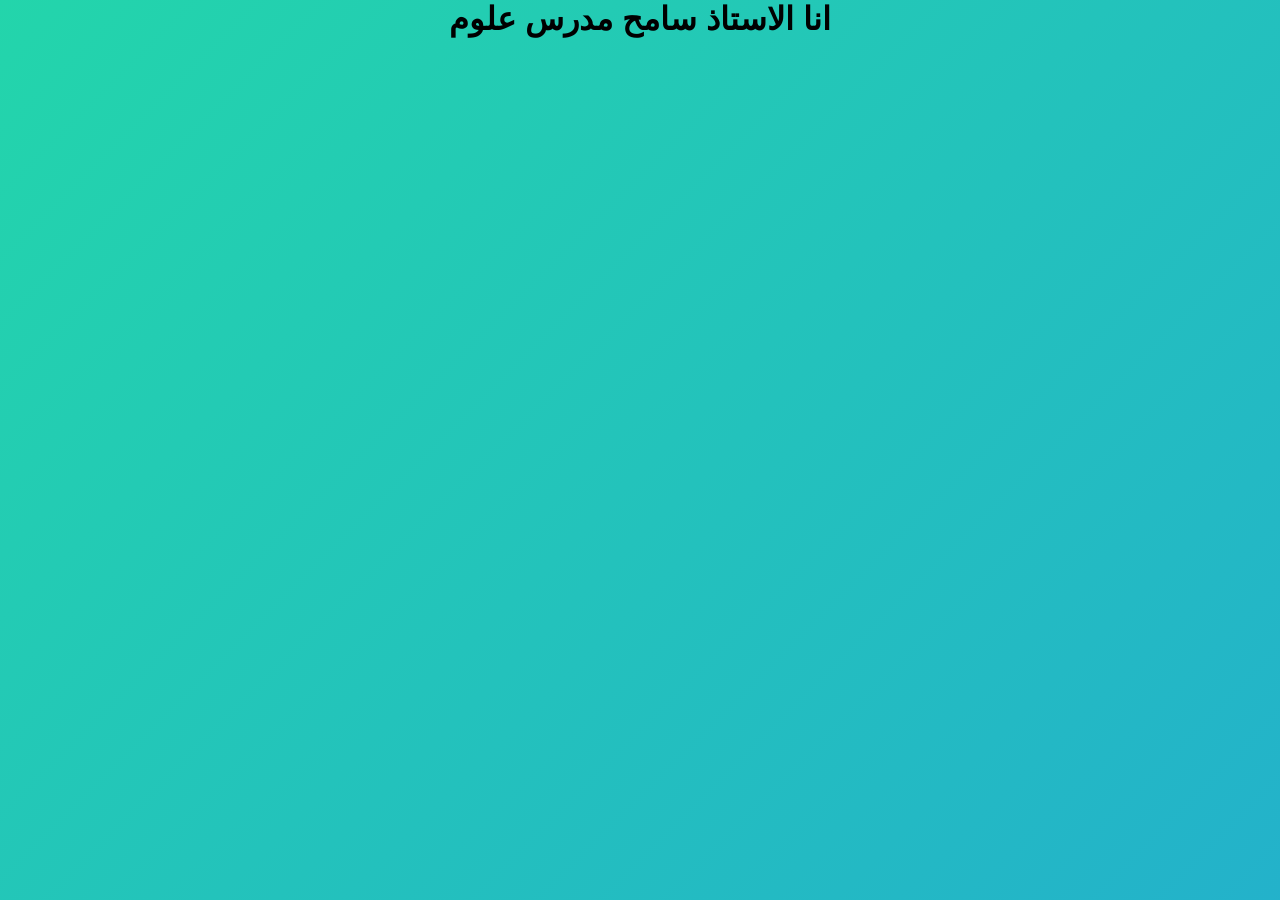
==== about.html @ 35e5bb06 "Add files via upload" ====
<!DOCTYPE html>
<html lang="en" dir="rtl">
<head>
    <link rel="stylesheet" href="style.css">
    <meta charset="UTF-8">
    <meta name="viewport" content="width=device-width, initial-scale=1.0">
    <title>عني</title>
</head>
<body>
    <h1 style="text-align: center;"> انا الاستاذ سامح مدرس علوم</h1>
</body>
</html>
---- style.css ----
* {
    margin: 0;
    padding: 0;
    box-sizing: border-box;
}

body {

    min-height: 100vh;

    background: linear-gradient(-45deg,
            #ee7752,
            #e73c7e,
            #23a6d5,
            #23d5ab);

    background-size: 400% 400%;
    animation: gradient 10s ease infinite;

    font-family: Arial, sans-serif;
}

@keyframes gradient {
    0% {
        background-position: 0% 50%;
    }

    50% {
        background-position: 100% 50%;
    }

    100% {
        background-position: 0% 50%;
    }
}

.logo {
    font-size: 60px;
    font-weight: bold;
    color: white;
}

.nav-links {
    display: flex;
    justify-content: flex-start;
    gap: 30px;
    flex-wrap: wrap;
}

.nav-links a {
    text-decoration: none;
    color: white;
    font-size: 20px;
    transition: 0.3s;
}

.nav-links a:hover {
    transform: translateY(-3px);
    color: rgba(0, 0, 0, 0.7);
}

@media (max-width: 768px) {

    .logo {
        text-align: center;
        font-size: 45px;
        margin-bottom: 15px;
    }

    .nav-links {
        justify-content: center;
        gap: 15px;
    }

    .nav-links a {
        font-size: 18px;
    }
}

.main-title {
    font-size: 30px;
    font-weight: bold;
    color: white;
}

.sub-title {
    font-size: 80px;
    font-weight: bold;
    color: white;
}

p {
    padding-top: 10%;
    font-size: 20px;
    color: white;
    margin-left: 10%;
}


img {
    width: 250px;
    height: 250px;
    border-radius: 50%;
    object-fit: cover;
}

.contact-form {
    max-width: 600px;
    margin: 50px auto;
    padding: 30px;
    background: rgba(255, 255, 255, 0.1);
    backdrop-filter: blur(10px);
    border-radius: 20px;
}

.contact-form input,
.contact-form textarea {
    width: 100%;
    padding: 15px;
    margin-bottom: 15px;
    border: none;
    border-radius: 10px;
    outline: none;
    font-size: 16px;
}

.contact-form textarea {
    height: 150px;
    resize: vertical;
}

.contact-form button {
    width: 100%;
    padding: 15px;
    border: none;
    border-radius: 10px;
    cursor: pointer;
    font-size: 18px;
    transition: 0.3s;
}

.contact-form button:hover {
    transform: translateY(-3px);
}

.contact-form button:active {
    transform: translateY(3px);
    background-color: rgba(0, 0, 0, 0.7);
}
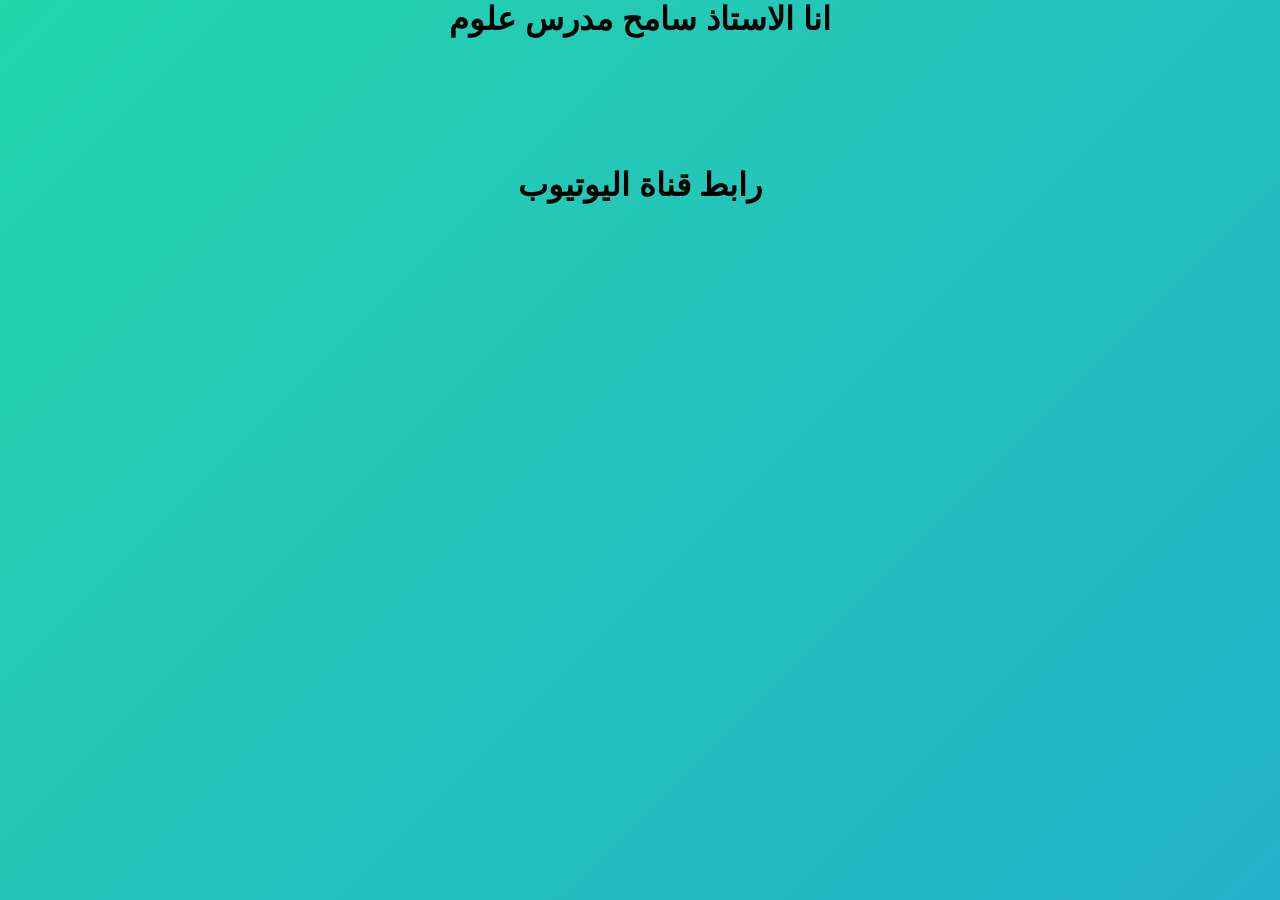
==== commit a614736b: "Add files via upload" ====
--- a/about.html
+++ b/about.html
@@ -7,6 +7,8 @@
     <title>عني</title>
 </head>
 <body>
-    <h1 style="text-align: center;"> انا الاستاذ سامح مدرس علوم</h1>
+    <h1 style="text-align: center; padding-bottom: 10%;"> انا الاستاذ سامح مدرس علوم</h1>
+    <h1><a style="color: black; text-decoration: none;" href="https://www.youtube.com/@samehsobhy9946">رابط قناة اليوتيوب</a></h1>
+    <a></a>
 </body>
 </html>
--- a/style.css
+++ b/style.css
@@ -146,4 +146,10 @@
 .contact-form button:active {
     transform: translateY(3px);
     background-color: rgba(0, 0, 0, 0.7);
+}
+
+a{
+    display: flex;
+    justify-content: center;
+    gap: 20px;
 }
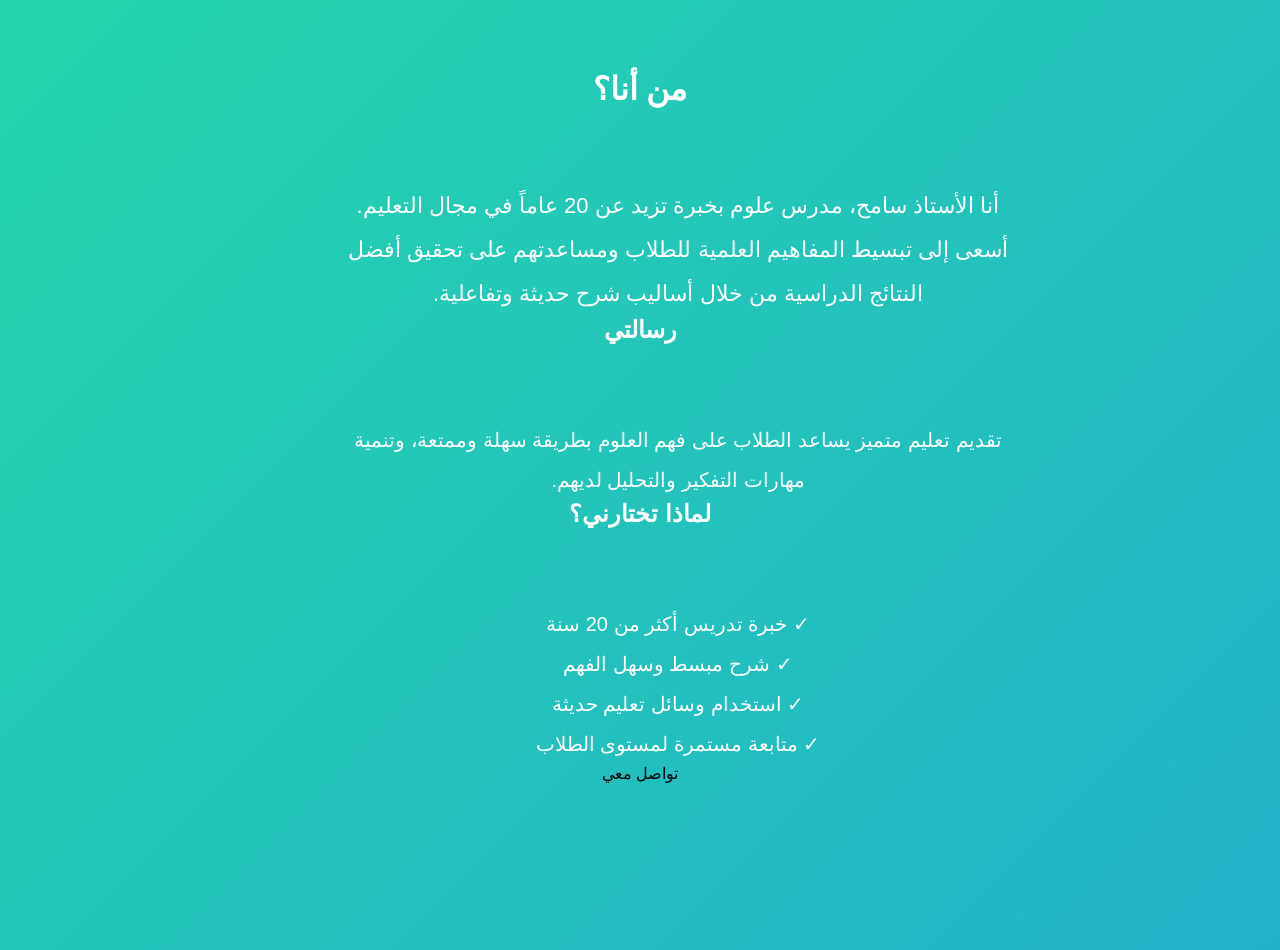
==== commit f19a6a9b: "Add files via upload" ====
--- a/about.html
+++ b/about.html
@@ -1,14 +1,40 @@
 <!DOCTYPE html>
-<html lang="en" dir="rtl">
+<html lang="ar" dir="rtl">
 <head>
-    <link rel="stylesheet" href="style.css">
     <meta charset="UTF-8">
     <meta name="viewport" content="width=device-width, initial-scale=1.0">
     <title>عني</title>
+    <link rel="stylesheet" href="style.css">
 </head>
 <body>
-    <h1 style="text-align: center; padding-bottom: 10%;"> انا الاستاذ سامح مدرس علوم</h1>
-    <h1><a style="color: black; text-decoration: none;" href="https://www.youtube.com/@samehsobhy9946">رابط قناة اليوتيوب</a></h1>
-    <a></a>
+
+    <div style="max-width: 800px; margin: 50px auto; text-align: center; color: white; padding: 20px;">
+        <h1>من أنا؟</h1>
+
+        <p style="font-size: 22px; line-height: 2;">
+            أنا الأستاذ سامح، مدرس علوم بخبرة تزيد عن 20 عاماً في مجال التعليم.
+            أسعى إلى تبسيط المفاهيم العلمية للطلاب ومساعدتهم على تحقيق أفضل النتائج
+            الدراسية من خلال أساليب شرح حديثة وتفاعلية.
+        </p>
+
+        <h2>رسالتي</h2>
+        <p style="font-size: 20px; line-height: 2;">
+            تقديم تعليم متميز يساعد الطلاب على فهم العلوم بطريقة سهلة وممتعة،
+            وتنمية مهارات التفكير والتحليل لديهم.
+        </p>
+
+        <h2>لماذا تختارني؟</h2>
+        <p style="font-size: 20px; line-height: 2;">
+            ✓ خبرة تدريس أكثر من 20 سنة<br>
+            ✓ شرح مبسط وسهل الفهم<br>
+            ✓ استخدام وسائل تعليم حديثة<br>
+            ✓ متابعة مستمرة لمستوى الطلاب
+        </p>
+
+        <a style="text-decoration: none ; color: black;" href="conect.html" class="btn btn-light">
+            تواصل معي
+        </a>
+    </div>
+
 </body>
 </html>
--- a/style.css
+++ b/style.css
@@ -148,8 +148,64 @@
     background-color: rgba(0, 0, 0, 0.7);
 }
 
-a{
+a {
     display: flex;
     justify-content: center;
     gap: 20px;
-}+}
+
+#conect {
+    margin-top: 5rem;
+    width: 50%;
+    height: 50px;
+    border-radius: 10px;
+    background-color: black;
+    margin-left: 1%;
+    display: flex;
+    justify-content: center;
+    gap: 20px
+}
+
+#conect a {
+    text-decoration: none;
+    color: rgb(255, 255, 255);
+    font-size: 20px;
+}
+
+#conect:hover {
+    transform: translateY(-3px);
+    border-radius: 10px;
+}
+
+
+
+#about {
+    margin-top: 5rem;
+    width: 50%;
+    height: 50px;
+    border-radius: 10px;
+    background-color: black;
+    display: flex;
+    justify-content: center;
+    gap: 20px
+}
+
+#about a {
+    text-decoration: none;
+    color: rgb(255, 255, 255);
+    font-size: 30px;
+}
+
+#about:hover {
+    transform: translateY(-3px);
+    border-radius: 10px;
+}
+
+.buttons{
+    display: flex;
+    justify-content: center;
+    align-items: center;
+    gap: 20px;
+    margin-top: 30px;
+}
+
